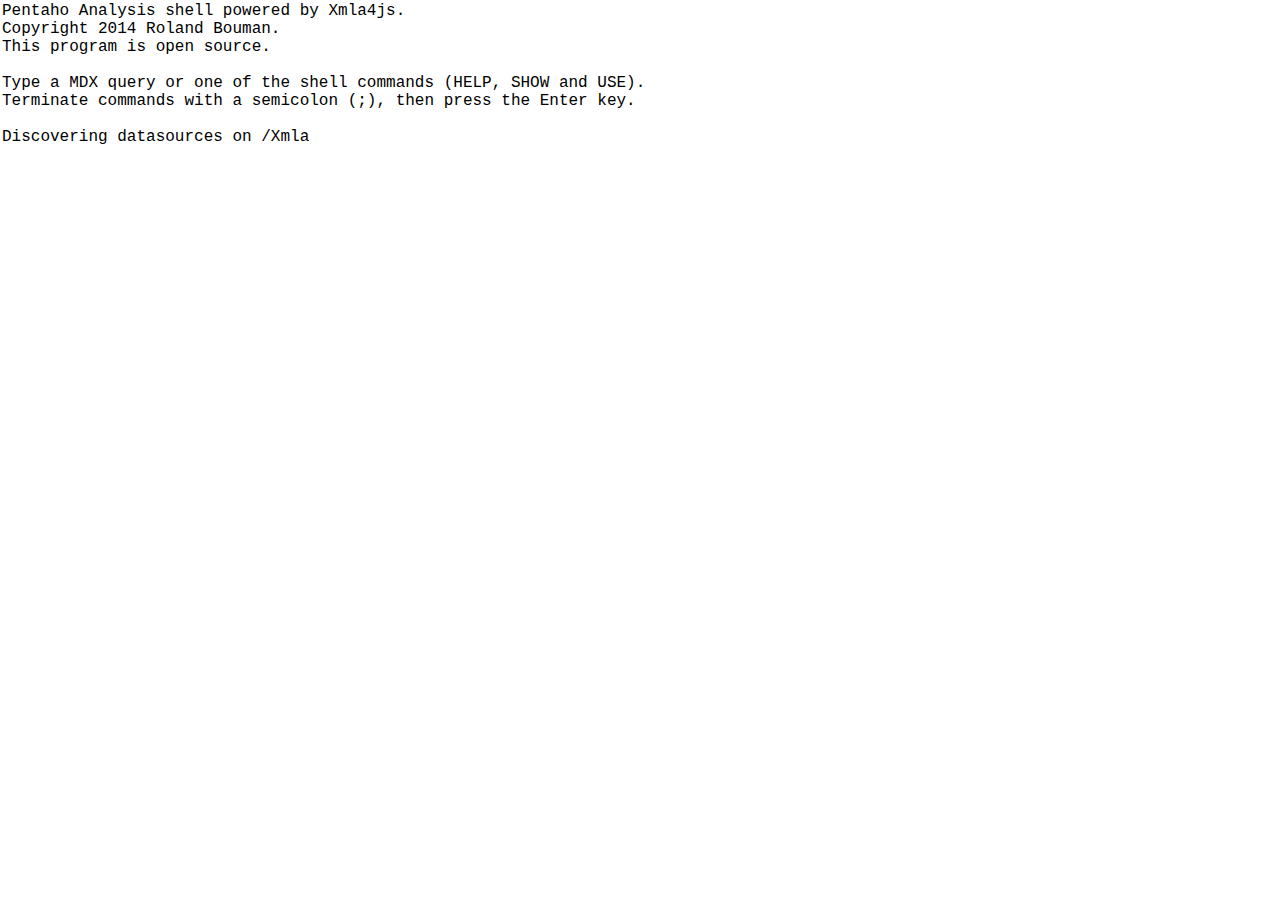
==== html/window.html @ 1df88775 "Initial commit." ====
<!DOCTYPE html>
<html>
  <head>
    <meta http-equiv="Content-Type" content="Type=text/html; charset=utf-8" />
    <title>XML/A Shell</title>
    <link rel="stylesheet" type="text/css" href="../css/wsh.css" />
    <link rel="stylesheet" type="text/css" href="../css/xmlash.css" />
  </head>
  <body>
    <script type="text/javascript" src="../js/Xmla.js"></script>
    <script type="text/javascript" src="../js/wsh.js"></script>
    <script type="text/javascript" src="../js/xmlash.js"></script>
  </body>
</html>
---- css/wsh.css ----
.wsh {
  position: absolute;
  overflow: auto;
  width: 100%;
  height: 100%;
  top: 0px;
  bottom: 0px;
  left: 0px;
  right: 0px;
  font-size: 12pt;
  font-family: monospace;
  white-space: pre;
  background-color: white;
  color: black;
}

.wsh-textarea {
  border-style: none;
  outline: none;
  resize: none;
  width: 0px;
  height: 0px;
  white-space:nowrap;
  position:absolute;
  z-index: -1;
}

.wsh-line {
  position: relative;
  height: 1em;
  margin: 2px;
}

.wsh-caret {
  position: absolute;
  margin: 0px;
  padding: 0px;
  bottom: 0px;
  border-width: 0px;
  border-style: none;
}

.wsh-caret:before {
  padding-bottom: 4px;
  content: "_";
}
---- css/xmlash.css ----
html, body {
  margin: 0px;
  padding: 0px;
}

body {
  position: absolute;
  width: 100%;
  height: 100%;
  top: 0px;
  bottom: 0px;
  left: 0px;
  right: 0px;
}

table, td, th {
    border-collapse: collapse;
    border-color: black;
    border-width: 1px;
    padding: 2px .5em 2px .5em;
}

th {
  font-weight: normal;
}

table {
    margin: 1em;
}
table, thead td, thead th {
    border-style: dashed;
}
tbody td {
    border-style: none dashed none dashed;
}
.wsh {
  font-family: Courier, monospace;
  font-size: 12pt;
}

.short, .unsignedShort, .unsignedInt, .int {
  text-align: right;
}

.result {
  padding: .2em;
}
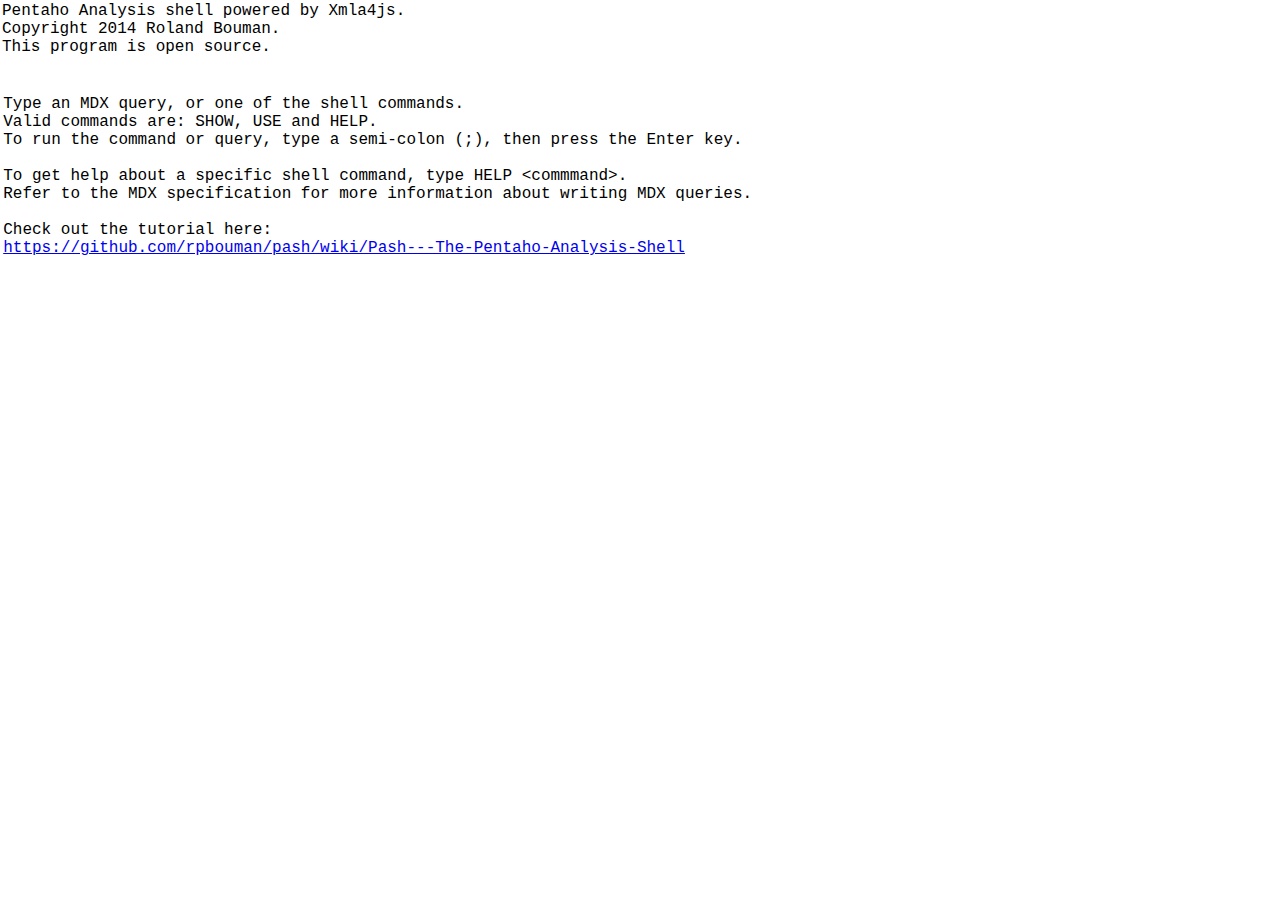
==== commit 23531441: "Re-organized pash app, export it as pash rather than instantiating xmlash, modify html to instantiat" ====
--- a/html/window.html
+++ b/html/window.html
@@ -10,6 +10,11 @@
     <script type="text/javascript" src="../js/Xmla.js"></script>
     <script type="text/javascript" src="../js/wsh.js"></script>
     <script type="text/javascript" src="../js/xmlash.js"></script>
+    <script type="text/javascript">
+      new Pash({
+        caretInterval: 500
+      });
+    </script>
   </body>
 </html>
 
